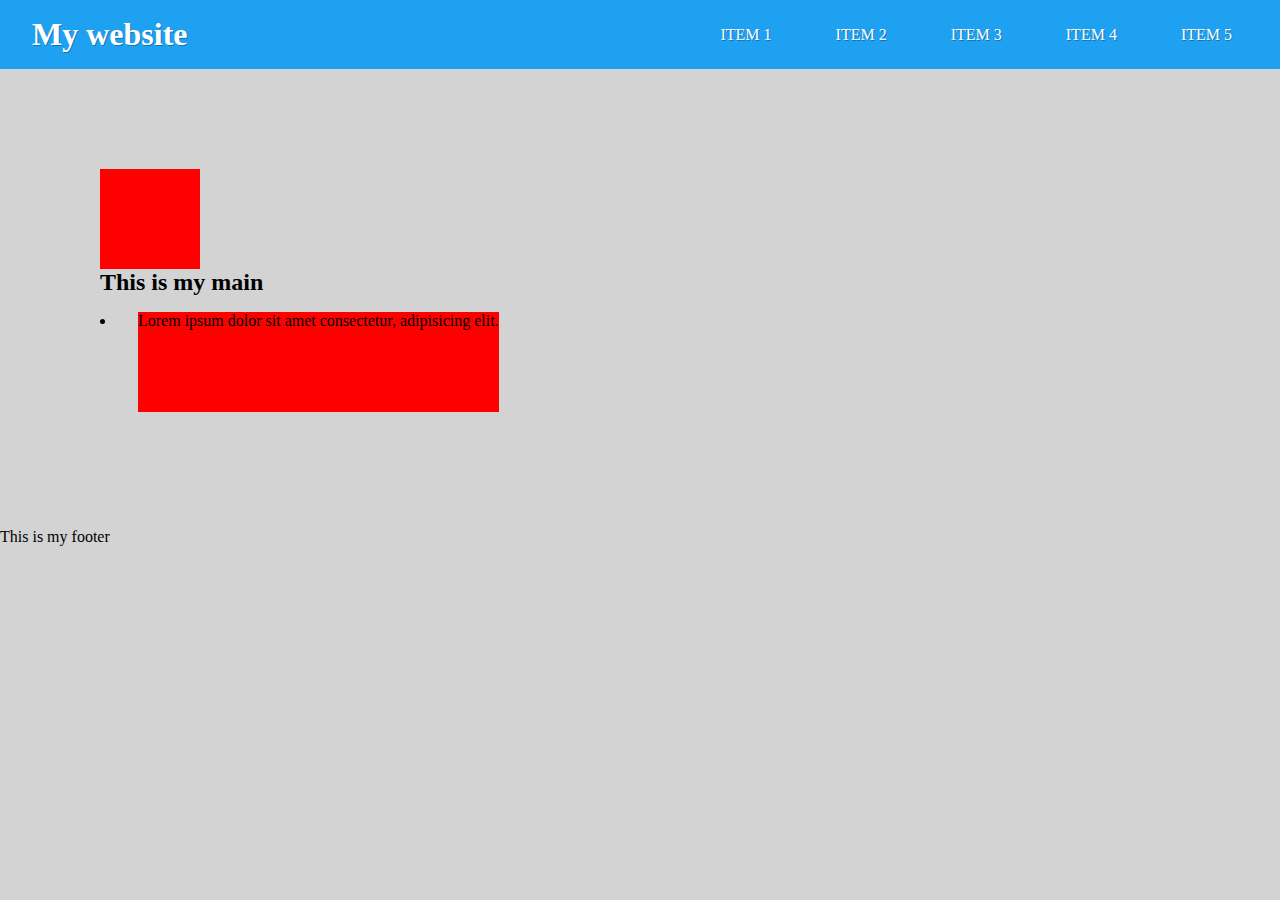
==== HTML-03/index.html @ 35245f34 "29/08 HTML Exercises" ====
<!DOCTYPE html>
<html lang="en">
<head>
    <meta charset="UTF-8">
    <meta name="viewport" content="width=device-width, initial-scale=1.0">
    <meta http-equiv="X-UA-Compatible" content="ie=edge">
    <title>My first website</title>
    <link rel="stylesheet" href="style.css">
</head>
<body>
    <header>
        <h1>My website</h1>
        <nav>
            <ul>
                <li><a href="">Item 1</a></li>
                <li><a href="">Item 2</a></li>
                <li><a href="">Item 3</a></li>
                <li><a href="">Item 4</a></li>
                <li><a href="">Item 5</a></li>
            </ul>
        </nav>
    </header>
    <main>
        <div class="square"></div>
        <h2>This is my main</h2>
        <ul>
            <li><p>Lorem ipsum dolor sit amet consectetur, adipisicing elit.</p>
            </li>
        </ul>
    </main>
    <footer>
        <p>This is my footer</p>
    </footer>
</body>
</html>
---- HTML-03/style.css ----
*{
    box-sizing: border-box;
    margin:0; padding:0;
}
body{
    background: lightgray;
}
header{
    background:#1FA1F2;
    padding:1em 2em;
    color:#fff;
    display: flex;
    justify-content: space-between;
    align-items: center;
    text-shadow: 1px 1px 0px rgba(0,0,0,0.3);
}
header ul{
    display: flex;
    list-style: none;
}
header li{
    
}
header a{
    text-decoration: none;
    color:#fff;
    padding:1em;
    margin-left:2em;
    text-transform: uppercase;
    position: relative;
}
header a::before{
    content: "";
    width:100%; height:2px;
    background: black;
    position: absolute;
    left: 50%; top:100%;
    transform: translateX(-50%) scaleY(0);
    transition: transform 1s ease;
}
header a:hover::before{
    transform: translateX(-50%) scaleY(1);
}
main{
    padding:100px;
}
div.square{
    width:100px; height:100px;
    background: red;
    transform: scaleX(1);
}
main ul{
    list-style-position: inside;
}
main p{
    display: inline-block;
    background: red;
    margin:1em;
    height: 100px;
}
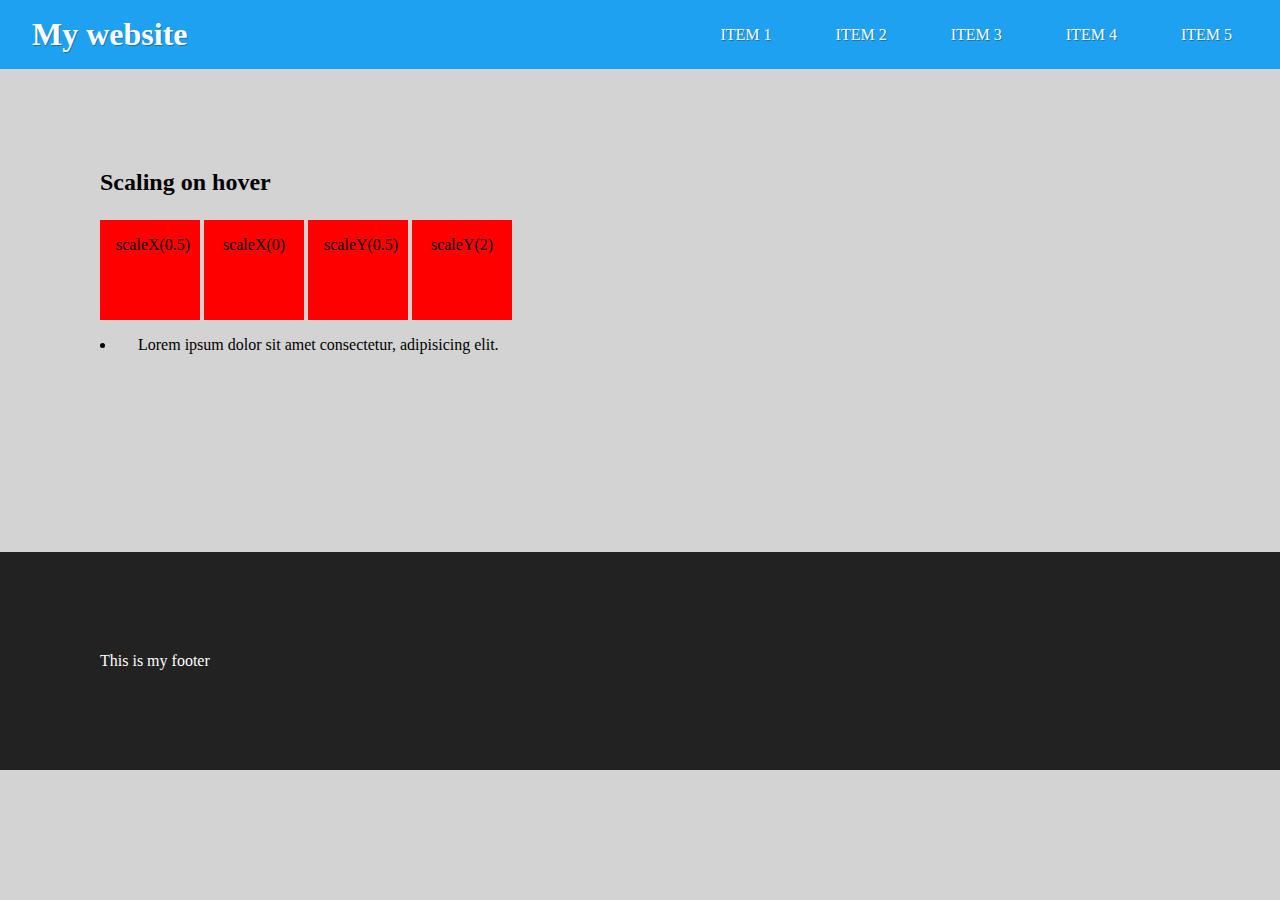
==== commit a3fea078: "29/08 HTML Exercises" ====
--- a/HTML-03/index.html
+++ b/HTML-03/index.html
@@ -21,8 +21,12 @@
         </nav>
     </header>
     <main>
-        <div class="square"></div>
-        <h2>This is my main</h2>
+        
+        <h2>Scaling on hover</h2>
+        <div class="square scalex-half">scaleX(0.5)</div>
+        <div class="square scalex-zero">scaleX(0)</div>
+        <div class="square scaley-half">scaleY(0.5)</div>
+        <div class="square scaley-two">scaleY(2)</div>
         <ul>
             <li><p>Lorem ipsum dolor sit amet consectetur, adipisicing elit.</p>
             </li>
--- a/HTML-03/style.css
+++ b/HTML-03/style.css
@@ -35,26 +35,49 @@
     background: black;
     position: absolute;
     left: 50%; top:100%;
-    transform: translateX(-50%) scaleY(0);
+    transform: translateX(-50%) scaleX(0);
     transition: transform 1s ease;
 }
 header a:hover::before{
-    transform: translateX(-50%) scaleY(1);
+    transform: translateX(-50%) scaleX(1);
 }
 main{
     padding:100px;
 }
 div.square{
     width:100px; height:100px;
+    padding:1em;
+    text-align: center;
+    display: inline-block;
     background: red;
-    transform: scaleX(1);
+    transform: scale(1);
+    transition: transform 1s ease;
+}
+div.square.scalex-half:hover{
+    transform: scaleX(0.5);
+}
+div.square.scalex-zero:hover{
+    transform: scaleX(0);
+}
+div.square.scaley-half:hover{
+    transform: scaleY(0.5);
+}
+div.square.scaley-two:hover{
+    transform: scaleY(2);
+}
+main h2{
+    margin-bottom:1em;
 }
 main ul{
     list-style-position: inside;
 }
 main p{
     display: inline-block;
-    background: red;
     margin:1em;
     height: 100px;
+}
+footer{
+    background: #222;
+    padding:100px;
+    color:#fff;
 }